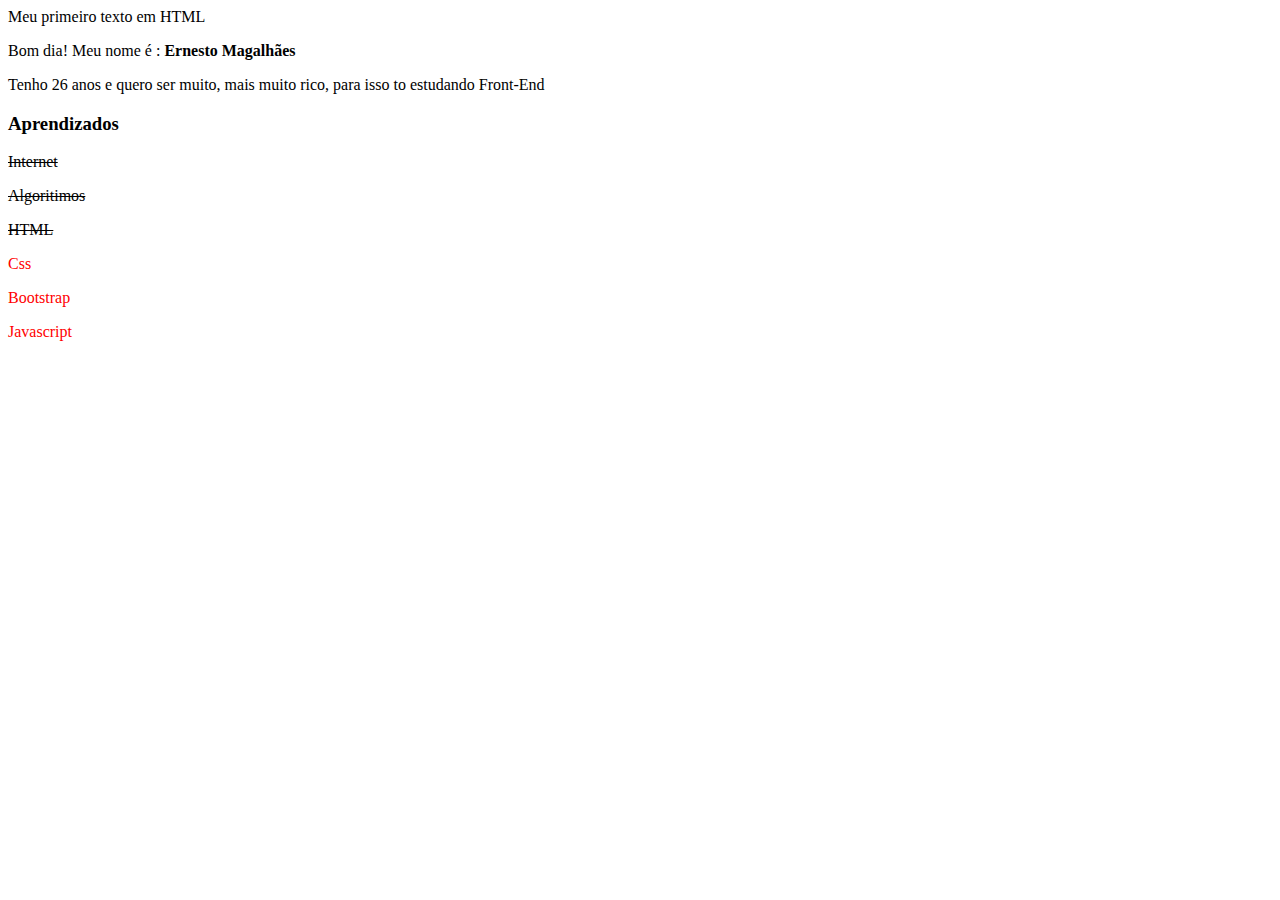
==== Ernesto/Projetos/PrimeroProjeto.html @ 6bffb9be "Create PrimeroProjeto.html" ====
<!DOCTYPE html>
<html lang="pt-br">
<header>
   <meta charset="UTF-8">
   <META http-equiv="X-UA-Compatible" content="IE=edge">
    <meta name="viewport" content="width=device-width,initial-scale=1.0">
    <title> Atividade 1 </title>
    </head>
    </body>
    </h1> Meu primeiro texto em HTML</H1>
    <p>Bom dia! Meu nome é : <b> Ernesto Magalhães </b></p>
    </p>Tenho 26 anos e quero ser muito, mais muito rico, para isso to estudando Front-End</p>
    <h3>Aprendizados</h3>
    <p><del>Internet</del></p>
    <p><del>Algoritimos</del></p>
    <p><del>HTML</del></p>
    <p style="color: red;">Css</p>
    <p style="color: red;">Bootstrap</p>
    <p style="color: red;">Javascript</p>
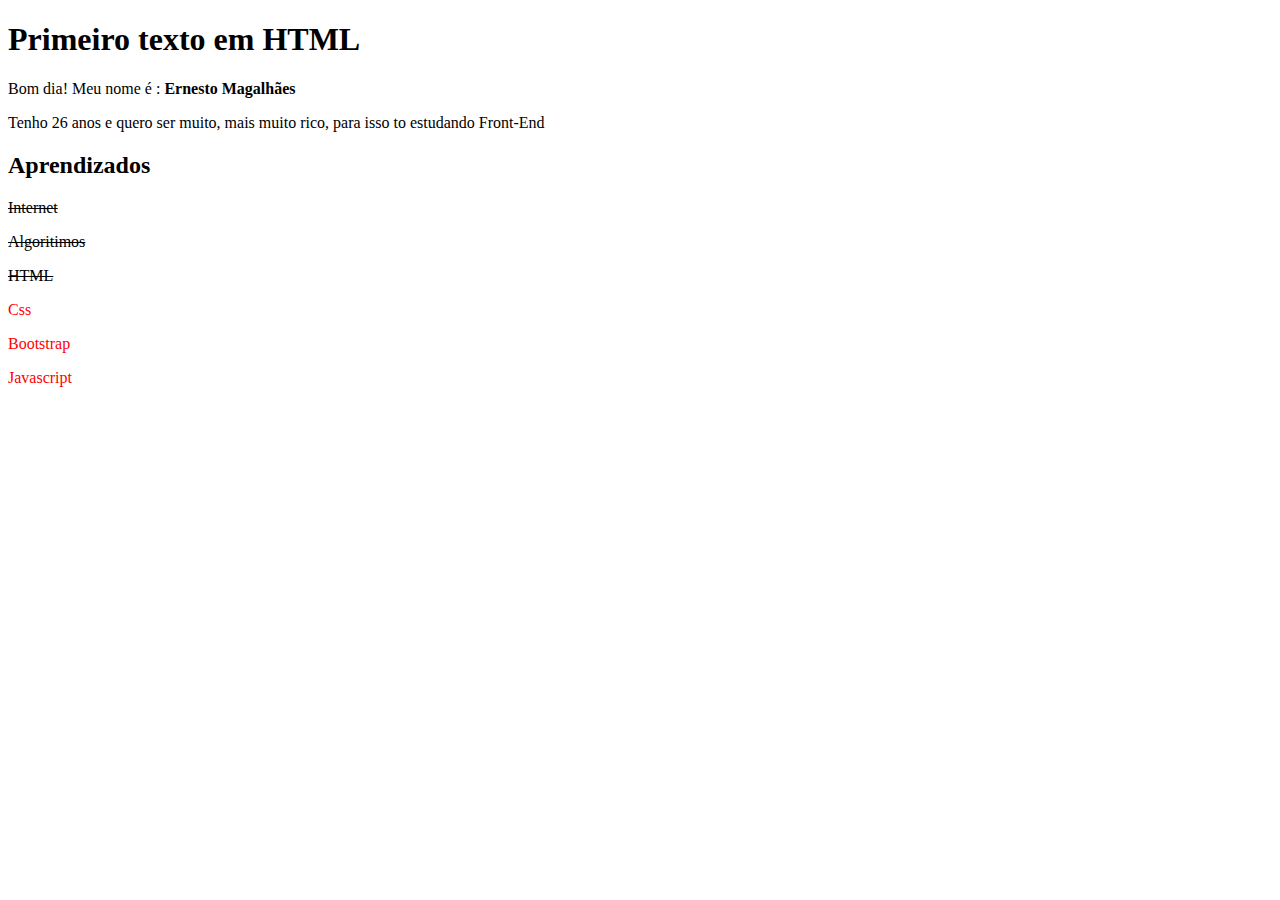
==== commit aa3cb661: "Update PrimeroProjeto.html" ====
--- a/Ernesto/Projetos/PrimeroProjeto.html
+++ b/Ernesto/Projetos/PrimeroProjeto.html
@@ -7,10 +7,10 @@
     <title> Atividade 1 </title>
     </head>
     </body>
-    </h1> Meu primeiro texto em HTML</H1>
+   <h1>Primeiro texto em HTML</h1>
     <p>Bom dia! Meu nome é : <b> Ernesto Magalhães </b></p>
     </p>Tenho 26 anos e quero ser muito, mais muito rico, para isso to estudando Front-End</p>
-    <h3>Aprendizados</h3>
+    <h2>Aprendizados</h2>
     <p><del>Internet</del></p>
     <p><del>Algoritimos</del></p>
     <p><del>HTML</del></p>
